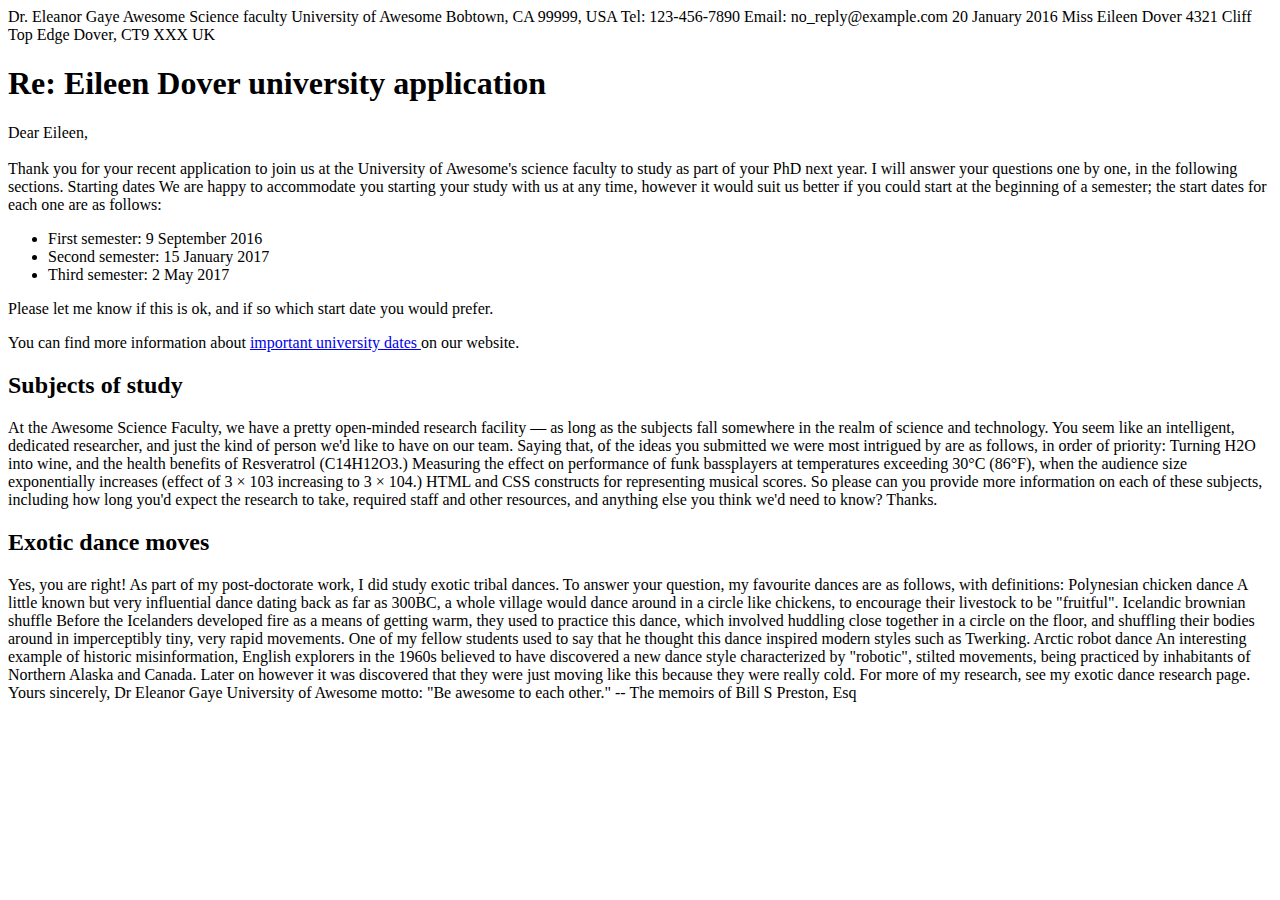
==== assignment1/index.html @ a6e8822c "assignment 1" ====
<!DOCTYPE html>
<html lang="en">
<head>
    <meta charset="UTF-8">
    <meta name="viewport" content="width=device-width, initial-scale=1.0">
    <title>Assignment 1</title>
    <link rel="stylesheet" href="./styles.css">
</head>
<body>
    Dr. Eleanor Gaye
Awesome Science faculty
University of Awesome
Bobtown, CA 99999,
USA
Tel: 123-456-7890
Email: no_reply@example.com

20 January 2016

Miss Eileen Dover
4321 Cliff Top Edge
Dover, CT9 XXX
UK


<h1>Re: Eileen Dover university application</h1>

<p> Dear Eileen,
    <br><br>


    Thank you for your recent application to join us at the University of Awesome's science faculty to study as part of your PhD next year. I will answer your questions one by one, in the following sections.
    Starting dates
    We are happy to accommodate you starting your study with us at any time, however it would suit us better if you could start at the beginning of a semester; the start dates for each one are as follows:
</p>
<ul>
    <li> First semester: 9 September 2016</li>
    <li>Second semester: 15 January 2017</li>
    <li>Third semester: 2 May 2017</li>
</ul>


<p>
    Please let me know if this is ok, and if so which start date you would prefer.
</p>   
<p> 
    You can find more information about <a href="#"> important university dates </a> on our website.
</p>

<h2>Subjects of study</h2>

At the Awesome Science Faculty, we have a pretty open-minded research facility — as long as the subjects fall somewhere in the realm of science and technology. You seem like an intelligent, dedicated researcher, and just the kind of person we'd like to have on our team. Saying that, of the ideas you submitted we were most intrigued by are as follows, in order of priority:

Turning H2O into wine, and the health benefits of Resveratrol (C14H12O3.)
Measuring the effect on performance of funk bassplayers at temperatures exceeding 30°C (86°F), when the audience size exponentially increases (effect of 3 × 103 increasing to 3 × 104.)
HTML and CSS constructs for representing musical scores.

So please can you provide more information on each of these subjects, including how long you'd expect the research to take, required staff and other resources, and anything else you think we'd need to know? Thanks.


<h2>Exotic dance moves</h2>

Yes, you are right! As part of my post-doctorate work, I did study exotic tribal dances. To answer your question, my favourite dances are as follows, with definitions:

Polynesian chicken dance
A little known but very influential dance dating back as far as 300BC, a whole village would dance around in a circle like chickens, to encourage their livestock to be "fruitful".
Icelandic brownian shuffle
Before the Icelanders developed fire as a means of getting warm, they used to practice this dance, which involved huddling close together in a circle on the floor, and shuffling their bodies around in imperceptibly tiny, very rapid movements. One of my fellow students used to say that he thought this dance inspired modern styles such as Twerking.
Arctic robot dance
An interesting example of historic misinformation, English explorers in the 1960s believed to have discovered a new dance style characterized by "robotic", stilted movements, being practiced by inhabitants of Northern Alaska and Canada. Later on however it was discovered that they were just moving like this because they were really cold.

For more of my research, see my exotic dance research page.

Yours sincerely,
Dr Eleanor Gaye

University of Awesome motto: "Be awesome to each other." -- The memoirs of Bill S Preston, Esq
    
</body>
</html>
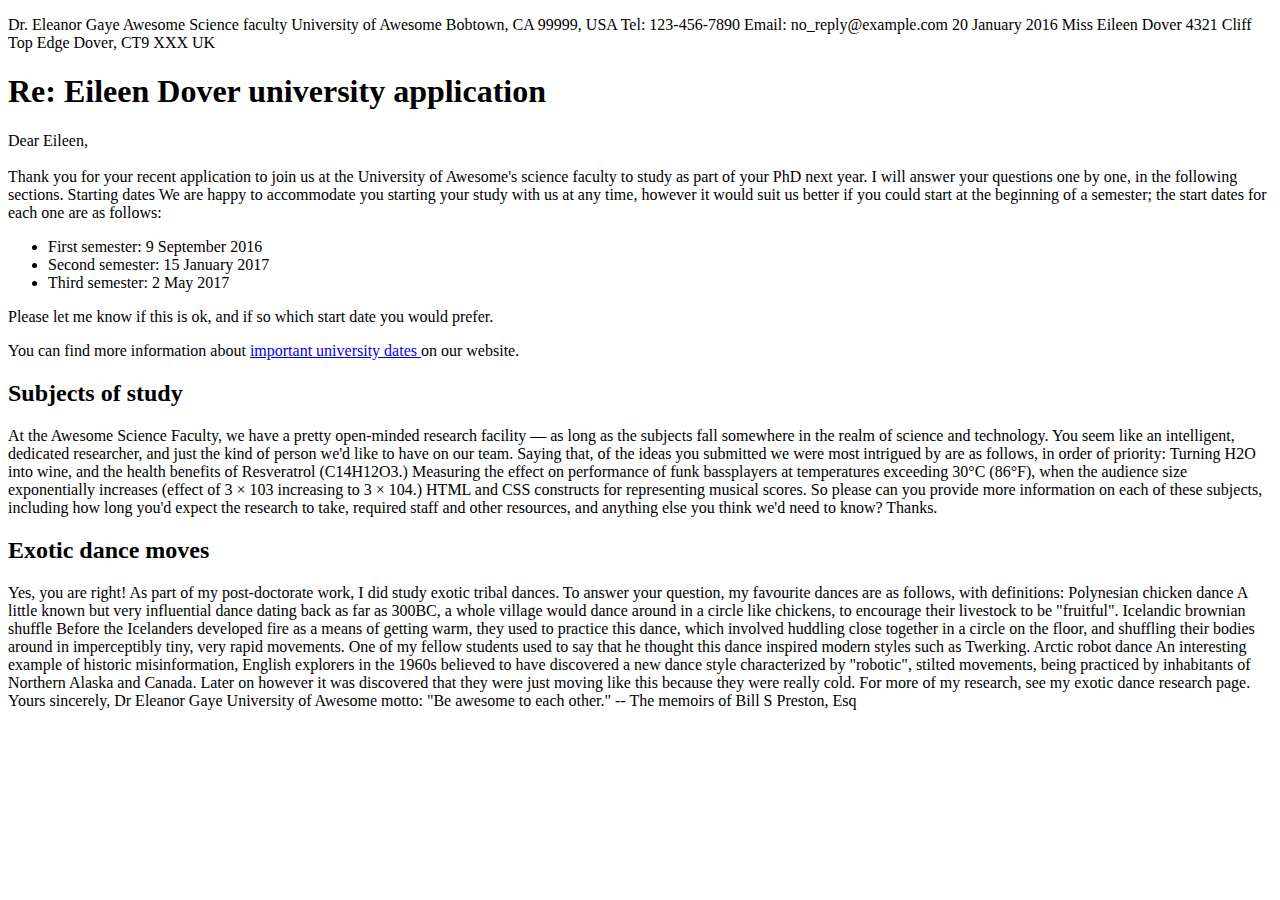
==== commit 84d4e6db: "changes to sender column" ====
--- a/assignment1/index.html
+++ b/assignment1/index.html
@@ -7,21 +7,22 @@
     <link rel="stylesheet" href="./styles.css">
 </head>
 <body>
-    Dr. Eleanor Gaye
-Awesome Science faculty
-University of Awesome
-Bobtown, CA 99999,
-USA
-Tel: 123-456-7890
-Email: no_reply@example.com
+<p class="sender-column">
+        Dr. Eleanor Gaye
+    Awesome Science faculty
+    University of Awesome
+    Bobtown, CA 99999,
+    USA
+    Tel: 123-456-7890
+    Email: no_reply@example.com
 
-20 January 2016
+    20 January 2016
 
-Miss Eileen Dover
-4321 Cliff Top Edge
-Dover, CT9 XXX
-UK
-
+    Miss Eileen Dover
+    4321 Cliff Top Edge
+    Dover, CT9 XXX
+    UK
+</p>
 
 <h1>Re: Eileen Dover university application</h1>
 
